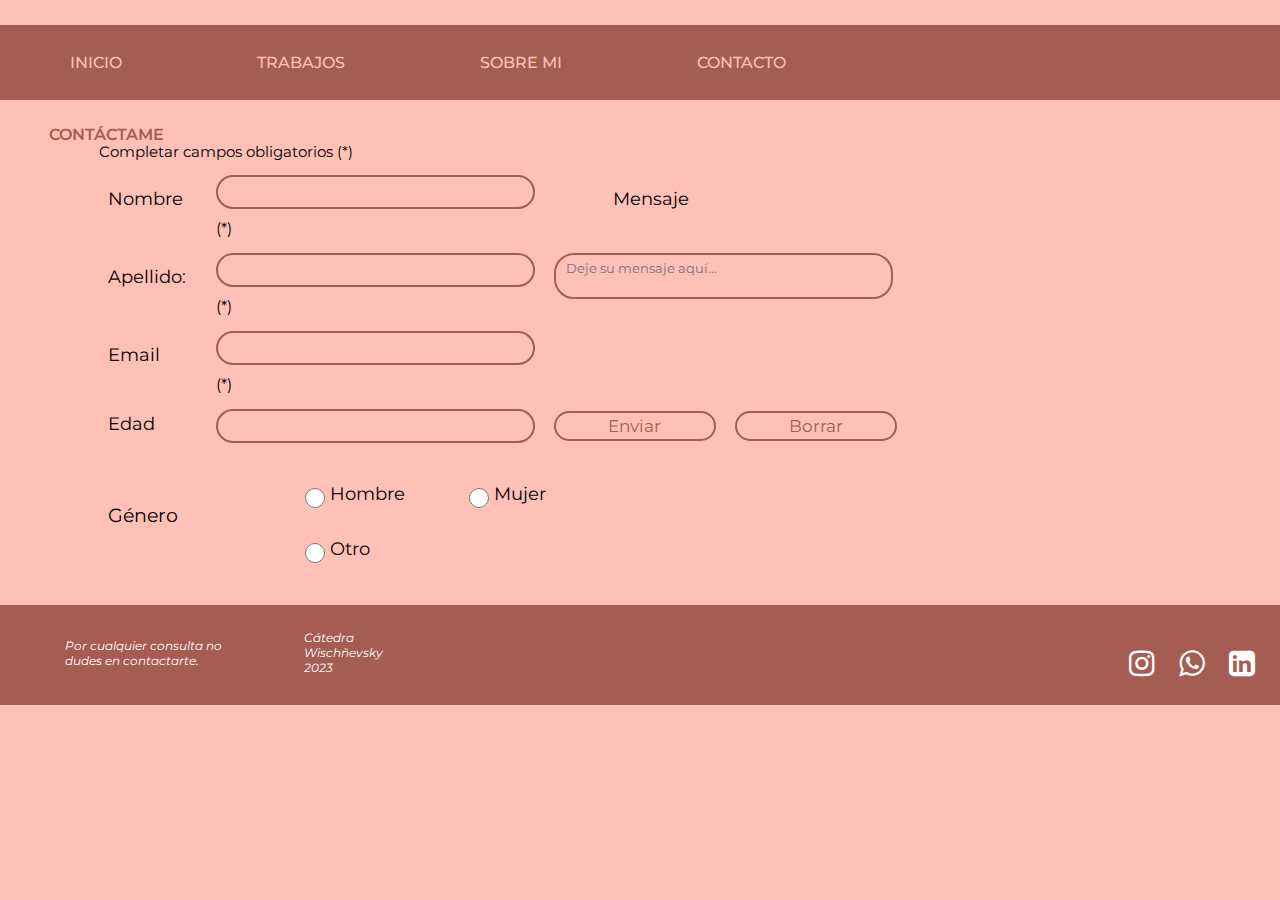
==== contacto.html @ afc5097c "cambios en index y sobre mi" ====
<!doctype html>
<html>
<head>
	<meta charset="utf-8">
	<link rel="icon" href= "favicon.ico" type="image/x-icon" />
	<title>contacto</title>
	<link href="estilos.css" rel="stylesheet" type="text/css">
	<link rel="stylesheet" href="https://stackpath.bootstrapcdn.com/font-awesome/4.7.0/css/font-awesome.min.css">
</head>
<body>
	<nav> 
		<ul>
			<li> <a href="index.html" target="_self"> INICIO </a> </li>
			<li> <a href="" target="_self"> TRABAJOS </a> </li>
			<li> <a href="sobremi.html" target="_self"> SOBRE MI </a> </li>
			<li> <a href="contacto.html" > CONTACTO </a> </li>
		</ul>
	</nav>
	
<main>
	<div id="contenedor2">
		<div id="contenido">
			<h4>CONTÁCTAME</h4>
			<p> Completar campos obligatorios (*)</p>
			<form action="mailto:daii_27_@hotmail.com?subjet=formulario porfolio" method="post" target="_blank" id="formulario">
				<table width="914" border="0" cellpadding="0" cellspacing="0">
				<tr>
					<td width="200" class="columna_izquierda"><label for="nombre">Nombre</label></td>
					<td width="358"><input name="nombre" type="text" required id="nombre">
					<span> (*)</span></td>
					<td width="464" class="columna_izquierda_comentarios"><label for="textarea">Mensaje</label></td>
				</tr>

				<tr>
					<td class="columna_izquierda"><label for="apellido">Apellido:</label></td>
					<td><input name="apellido" type="text" required id="apellido">
					<span> (*)</span></td>
					<td><textarea name="textarea" maxlength="500" id="textarea" placeholder="Deje su mensaje aquí..."></textarea></td>
					<td width="6"></td>
				</tr>
				
				<tr>
					<td class="columna_izquierda"><label for="email">Email</label></td>
					<td><input name="email" type="email" required id="email" maxlength="30">
					<span> (*)</span></td>
					<td></td>
				</tr>
					
				<tr>
					<td class="columna_izquierda"><label for="edad">Edad</label></td>
					<td><input name="edad" type="number" id="edad" max="150" min="0"></td>
					<td><input name="enviar" type="submit" id="submit" formenctype="text/plain" value="Enviar">
					<input type="reset" name="reset" id="borrar" value="Borrar"></td>
				</tr>
				
				<tr>
					<td class="genero">Género</td>
					<td class="opcionesdegenero">
					<label>
						<input type="radio" name="Sexo" value="Hombre" id="Sexo0">
						Hombre
					</label>
					<label>
						<input type="radio" name="Sexo" value="Mujer" id="Sexo1">
						Mujer
					</label>
					<label>
						<input type="radio" name="Sexo" value="Otro" id="Sexo2">
						Otro</label>
					</td>
				</tr>
				</table>
			</form>
		</div>
	</div>
</main>
	
	<footer>
		<div>
			<p>Por cualquier consulta no dudes en contactarte.</p>
		</div>
		<div>
			<p>Cátedra Wischñevsky 2023</p>
		</div>
		<nav>
			<ul class="botones">
				<a href="https://www.instagram.com/dp.grafico/" class="fa fa-instagram"></a>
				<a href="https://wa.me/5491138221987/" class="fa fa-whatsapp"></a>
				<a href="https://www.linkedin.com/in/daiana-parisi-471b52120/?originalSubdomain=ar" class="fa fa-linkedin-square"></a>
			</ul>
		</nav>
	</footer>
</body>
</html>
---- estilos.css ----
@charset "utf-8";
/* CSS Document */
@import url('https://fonts.googleapis.com/css2?family=Montserrat:ital,wght@0,400;0,500;0,700;1,400;1,500&display=swap');

* {
	margin: 0px;
	padding: 0px;
	list-style: none;
	font-family: 'Montserrat', sans-serif;
}

body {
	background-color: #FFC0B5;
	width: 100%;
	height: 100%;
	display: flex;
	flex-direction: column;
}

img {
	width: auto;
	margin-top: 40px;
	border: 15px solid #FFC0B5;
	border-radius: 950px;
	display: flex;
	justify-content: center;
	line-height: 10px;
}

h1 h2 h3 h4 p {
	font-family: 'Montserrat', sans-serif;
}

h1 {
	color: white;
	font-size: 60px;
	display: flex;
	align-content: center;
	padding: 5px;
}

h2 {
	color: white;
	font-size: 20px;
	font-style: italic;
	padding: 5px;
	display: flex;
	align-items: center;
}

h3 {
	color: #A45D50;
	font-weight: bolder;
	text-decoration: underline;
	font-size: 130%;
	line-height: 50px;
}

h4 {
	color: #A45D50;
	font-weight: 600;
}

header p {
	color: white;
	font-size: 15px;
	width: 400px;
	padding: 30px;
	display: flex;
	justify-content: center;
}

#cabecera {
	width: 100%;
	height: auto;
	background-color: #A45D50;
	display: flex;
	flex-direction: column;
	justify-content: center;
	align-content: center;
	align-items: center;
}

/**************** BOTONERA INDEX******** */ 
/* quiero que me quede centrado el nav y no estaría pudiendo modificarlo :( */
nav{
	width:100%;
	height:50px;
	display: flex;
	flex-direction: column;
	justify-content: center;
	margin-top:25px;
	padding-bottom: 25px;
	margin-bottom:15px;
	background-color: #A45D50;
}

nav ul li a
{
	
	float:left;
	margin: 25px 65px 0 70px;
	margin-bottom:0px;
	display:block;
	text-decoration:none;
	font-size:12pt;
	font-weight: 500;
	color:#FFC0B5;
	
}

nav ul li a:hover
{
	color:#723D33;
	font-weight: 600;
}

main {
	width: 90%;
	height: 100%;
	display: flex;
	flex-direction: row;
	justify-content:flex-start;
	align-items: center;
	align-content: center;
	padding: 0px 30px 0px 0px; 
	margin: auto;
}

section {
	padding: 5px;
	margin: 30px;
	width: 30%;
	height: auto;
}

article div{
	padding: 5%;
	margin: 5%;
	width: auto;
	height: auto;
}

ul{
	font-size: 100%;
	font-weight: 400;
	color: #A45D50;
	line-height: 30px;
	height: 250px;
	justify-content: center;
	align-items: center;
	text-align:start;
}

.flex-container-a .flex-container-b .flex-container-c{
  text-align: center;	
}

/*****FOOTER ***** */
footer {
	width: auto;
	height: 100px;
	background-color: #A45D50;
	display: flex;
	justify-content:space-around;
	align-items:center;
	padding: 0 0 0 50px;
	font-style: italic;
}

footer p {
	font-size: 12px;
	color: #FFFFFF;;
	padding: 10px 40px 15px 15px;
}

.botones a{
	text-decoration: none;
	font-size: 30px;
	padding: 10px;
	color: #FFFFFF;
}

footer ul {
	list-style: none;
	padding: 30px 0 0px 680px;
}


/***** CONTACTO  HTML*****/

#contenido 
{
	background-color: transparent;
	width: 840px;
	height: 480px;
	border: none;
	margin-bottom:0px;
	padding-bottom:0px;
	margin-top:0px;
	padding-top:10px;
	margin:0px auto;
	
}

#contenido p 
{
	font-size: 15px;
	line-height: 16px; 
	padding-bottom: 0px;
	margin-left: 50px;
}	

label {
	font-size: 18px;
	margin-left: 59px;
}
input {
	width: 315px;
	height: 30px;
	background-color: #FFC0B5;
	border: 2px solid #A45D50;
	border-radius: 17px;
	margin: 15px 0px 10px 0px;
}

#edad {
	width: 315px;
	height: 30px;
}
#submit {
	width: 162px;
	background-color: #FFC0B5;
	color: #A45D50;
	font-size: 17px;
	margin-left: 0px;
}
#borrar {
	width: 162px;
	background-color:#FFC0B5;
	color: #A45D50;
	font-size: 17px;
	margin-left: 15px;
}
#textarea {
	height: auto;
	width: 315px;
	background-color: #FFC0B5;
	border: 1px solid;
	resize: none;
	border: 2px solid #A45D50;
	border-radius: 20px;
	margin: 11px 15px 10px 0px;
	padding: 5px 10px
}
#Sexo0, #Sexo1, #Sexo2 {
	width: 20px;
	vertical-align: middle;
}
.columna_izquierda {
	height: 30px;
	width: 200px;
	padding-left: 0px;
}
.columna_izquierda_comentarios {
	height: 30px;
	padding-top: 0px;
}
.genero {
	font-size: 19px;
	vertical-align: middle;
	padding-left: 59px;
}
.opcionesdegenero {
	padding-top: 15px;
	padding-left: 30px;
}
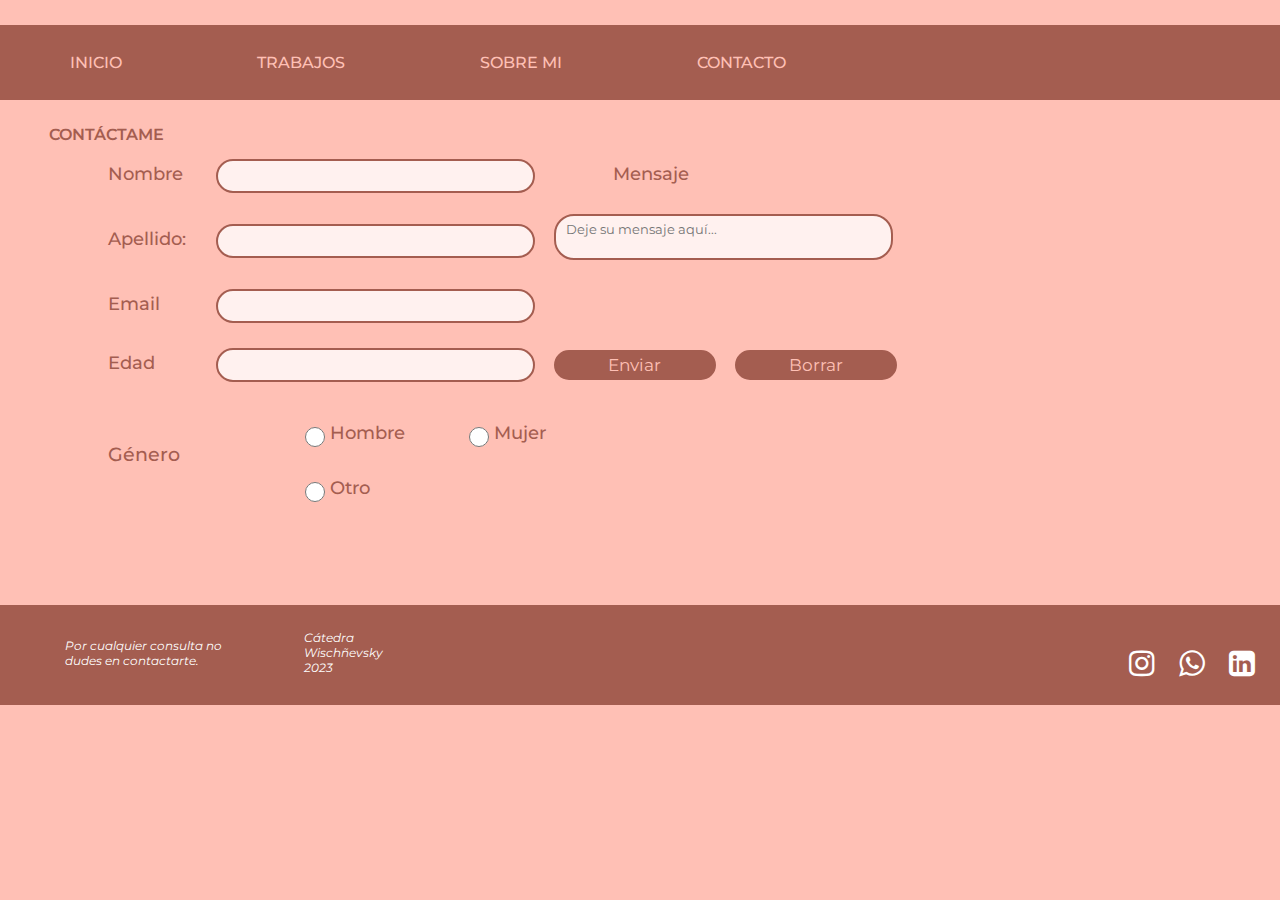
==== commit a60d7456: "modificación en formulario" ====
--- a/contacto.html
+++ b/contacto.html
@@ -21,29 +21,25 @@
 	<div id="contenedor2">
 		<div id="contenido">
 			<h4>CONTÁCTAME</h4>
-			<p> Completar campos obligatorios (*)</p>
-			<form action="mailto:daii_27_@hotmail.com?subjet=formulario porfolio" method="post" target="_blank" id="formulario">
+			<form action="mailto:daii_27_@hotmail.com subjet=formulario porfolio" method="post" target="_blank" id="formulario">
 				<table width="914" border="0" cellpadding="0" cellspacing="0">
 				<tr>
 					<td width="200" class="columna_izquierda"><label for="nombre">Nombre</label></td>
-					<td width="358"><input name="nombre" type="text" required id="nombre">
-					<span> (*)</span></td>
+					<td width="358"><input name="nombre" type="text" required id="nombre"></td>
 					<td width="464" class="columna_izquierda_comentarios"><label for="textarea">Mensaje</label></td>
 				</tr>
 
 				<tr>
 					<td class="columna_izquierda"><label for="apellido">Apellido:</label></td>
-					<td><input name="apellido" type="text" required id="apellido">
-					<span> (*)</span></td>
+					<td><input name="apellido" type="text" required id="apellido"></td>
+					
 					<td><textarea name="textarea" maxlength="500" id="textarea" placeholder="Deje su mensaje aquí..."></textarea></td>
 					<td width="6"></td>
 				</tr>
 				
 				<tr>
 					<td class="columna_izquierda"><label for="email">Email</label></td>
-					<td><input name="email" type="email" required id="email" maxlength="30">
-					<span> (*)</span></td>
-					<td></td>
+					<td><input name="email" type="email" required id="email" maxlength="30"></td>
 				</tr>
 					
 				<tr>
--- a/estilos.css
+++ b/estilos.css
@@ -189,8 +189,7 @@
 
 /***** CONTACTO  HTML*****/
 
-#contenido 
-{
+#contenido {
 	background-color: transparent;
 	width: 840px;
 	height: 480px;
@@ -214,11 +213,13 @@
 label {
 	font-size: 18px;
 	margin-left: 59px;
+	color: #A45D50;
+	font-weight: 500;
 }
 input {
 	width: 315px;
 	height: 30px;
-	background-color: #FFC0B5;
+	background-color: #FFF1EF;
 	border: 2px solid #A45D50;
 	border-radius: 17px;
 	margin: 15px 0px 10px 0px;
@@ -230,22 +231,22 @@
 }
 #submit {
 	width: 162px;
-	background-color: #FFC0B5;
-	color: #A45D50;
+	background-color: #A45D50;
+	color: #FFC0B5;
 	font-size: 17px;
 	margin-left: 0px;
 }
 #borrar {
 	width: 162px;
-	background-color:#FFC0B5;
-	color: #A45D50;
+	background-color: #A45D50;
+	color: #FFC0B5;
 	font-size: 17px;
 	margin-left: 15px;
 }
 #textarea {
 	height: auto;
 	width: 315px;
-	background-color: #FFC0B5;
+	background-color: #FFF1EF;
 	border: 1px solid;
 	resize: none;
 	border: 2px solid #A45D50;
@@ -253,23 +254,29 @@
 	margin: 11px 15px 10px 0px;
 	padding: 5px 10px
 }
+
 #Sexo0, #Sexo1, #Sexo2 {
 	width: 20px;
 	vertical-align: middle;
 }
+
 .columna_izquierda {
 	height: 30px;
 	width: 200px;
 	padding-left: 0px;
 }
+
 .columna_izquierda_comentarios {
 	height: 30px;
 	padding-top: 0px;
 }
+
 .genero {
 	font-size: 19px;
 	vertical-align: middle;
 	padding-left: 59px;
+	color: #A45D50;
+	font-weight: 500;
 }
 .opcionesdegenero {
 	padding-top: 15px;
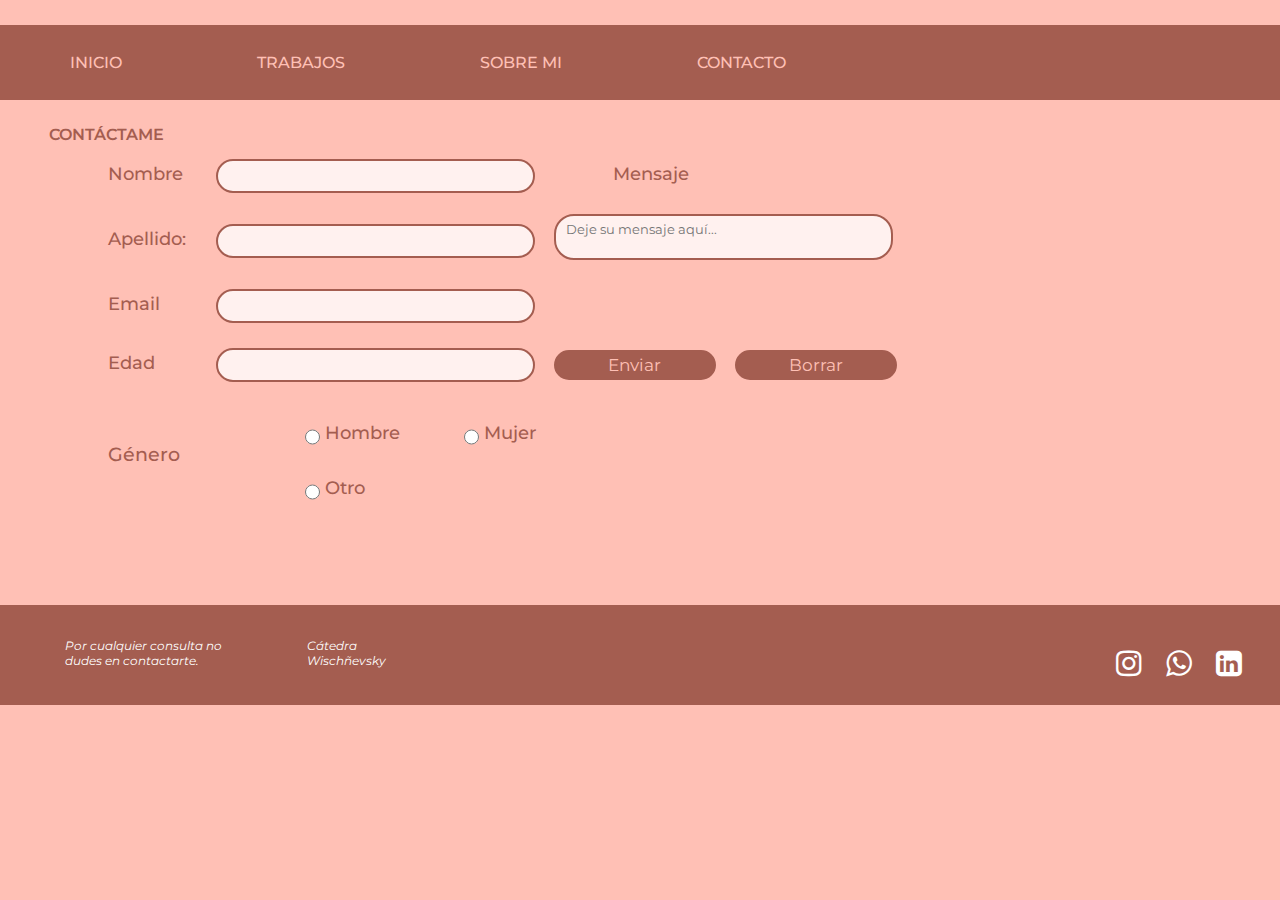
==== commit 12e8b563: "cambio" ====
--- a/contacto.html
+++ b/contacto.html
@@ -76,7 +76,7 @@
 			<p>Por cualquier consulta no dudes en contactarte.</p>
 		</div>
 		<div>
-			<p>Cátedra Wischñevsky 2023</p>
+			<p>Cátedra Wischñevsky</p>
 		</div>
 		<nav>
 			<ul class="botones">
--- a/estilos.css
+++ b/estilos.css
@@ -256,7 +256,7 @@
 }
 
 #Sexo0, #Sexo1, #Sexo2 {
-	width: 20px;
+	width: 15px;
 	vertical-align: middle;
 }
 
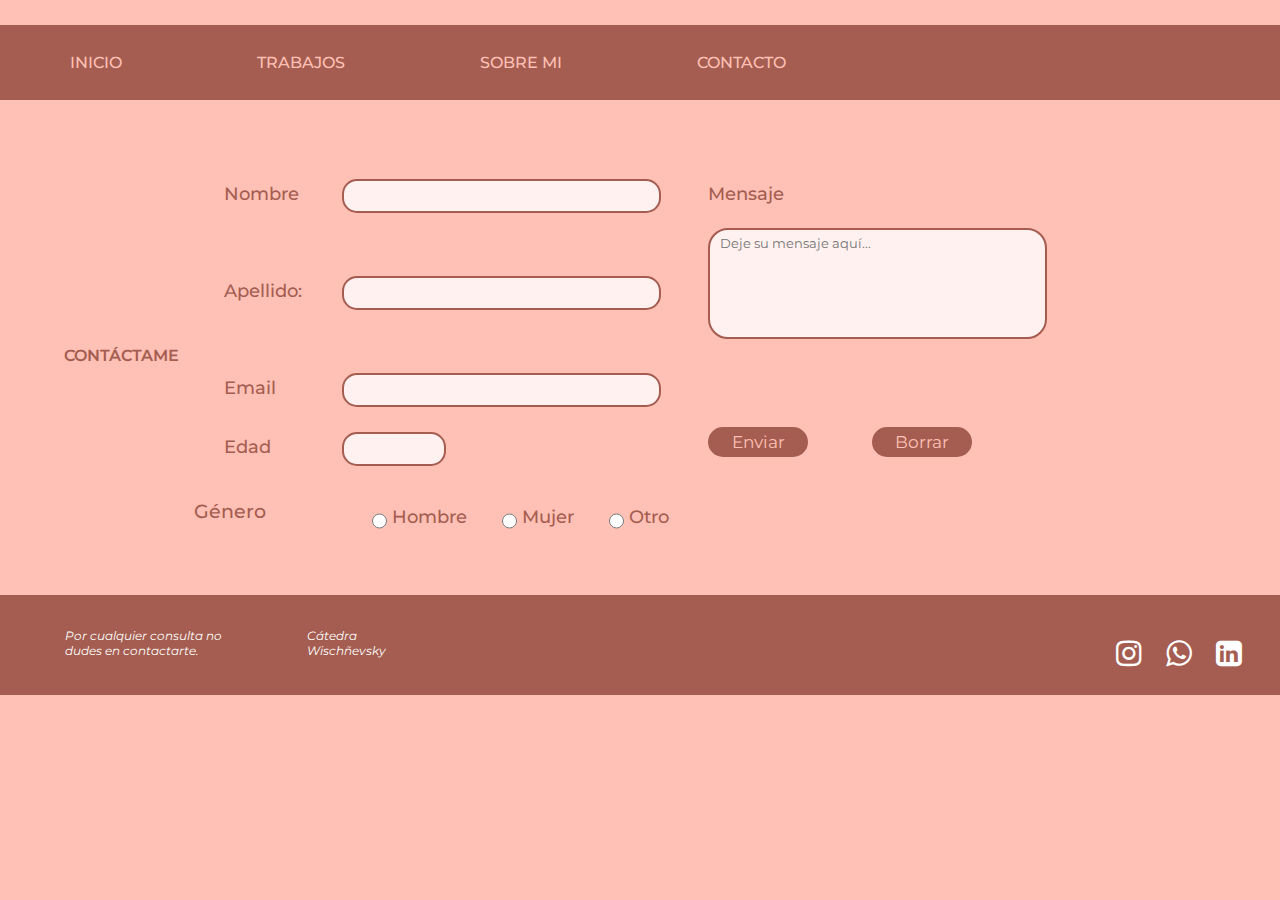
==== commit e684f8b7: "centé mas el form" ====
--- a/contacto.html
+++ b/contacto.html
@@ -8,19 +8,20 @@
 	<link rel="stylesheet" href="https://stackpath.bootstrapcdn.com/font-awesome/4.7.0/css/font-awesome.min.css">
 </head>
 <body>
-	<nav> 
-		<ul>
-			<li> <a href="index.html" target="_self"> INICIO </a> </li>
-			<li> <a href="" target="_self"> TRABAJOS </a> </li>
-			<li> <a href="sobremi.html" target="_self"> SOBRE MI </a> </li>
-			<li> <a href="contacto.html" > CONTACTO </a> </li>
-		</ul>
-	</nav>
-	
+	<header>
+		<nav> 
+			<ul>
+				<li> <a href="index.html" target="_self"> INICIO </a> </li>
+				<li> <a href="" target="_self"> TRABAJOS </a> </li>
+				<li> <a href="sobremi.html" target="_self"> SOBRE MI </a> </li>
+				<li> <a href="contacto.html" target="_self"> CONTACTO </a> </li>
+			</ul>
+		</nav>
+	</header>
 <main>
 	<div id="contenedor2">
 		<div id="contenido">
-			<h4>CONTÁCTAME</h4>
+			<h4 class="h4formulario">CONTÁCTAME</h4>
 			<form action="mailto:daii_27_@hotmail.com subjet=formulario porfolio" method="post" target="_blank" id="formulario">
 				<table width="914" border="0" cellpadding="0" cellspacing="0">
 				<tr>
--- a/estilos.css
+++ b/estilos.css
@@ -61,7 +61,7 @@
 	font-weight: 600;
 }
 
-header p {
+.datosprincipales p {
 	color: white;
 	font-size: 15px;
 	width: 400px;
@@ -70,8 +70,8 @@
 	justify-content: center;
 }
 
-#cabecera {
-	width: 100%;
+.datosprincipales {
+	width: 1920px;
 	height: auto;
 	background-color: #A45D50;
 	display: flex;
@@ -82,7 +82,6 @@
 }
 
 /**************** BOTONERA INDEX******** */ 
-/* quiero que me quede centrado el nav y no estaría pudiendo modificarlo :( */
 nav{
 	width:100%;
 	height:50px;
@@ -152,8 +151,12 @@
 	text-align:start;
 }
 
+.flex-container-a {
+	margin: 50px 20px 0 15px;
+}
+
 .flex-container-a .flex-container-b .flex-container-c{
-  text-align: center;	
+	text-align: center;
 }
 
 /*****FOOTER ***** */
@@ -188,17 +191,22 @@
 
 
 /***** CONTACTO  HTML*****/
+/**** no puedo lograr nivelar "genero" a lo demás del form, y se no estoy pudiendo poner primero "contactame" ***/
+.h4formulario {
+	margin: 15px;
+} 
 
 #contenido {
 	background-color: transparent;
 	width: 840px;
 	height: 480px;
-	border: none;
-	margin-bottom:0px;
-	padding-bottom:0px;
-	margin-top:0px;
-	padding-top:10px;
-	margin:0px auto;
+	display: flex;
+	flex-direction: row;
+	justify-content:flex-start;
+	align-items: center;
+	align-content: center;
+	padding: 0px 30px 0px 0px; 
+	margin: auto;
 	
 }
 
@@ -212,7 +220,7 @@
 
 label {
 	font-size: 18px;
-	margin-left: 59px;
+	margin-left: 30px;
 	color: #A45D50;
 	font-weight: 500;
 }
@@ -221,37 +229,36 @@
 	height: 30px;
 	background-color: #FFF1EF;
 	border: 2px solid #A45D50;
-	border-radius: 17px;
+	border-radius: 15px;
 	margin: 15px 0px 10px 0px;
 }
 
 #edad {
-	width: 315px;
+	width: 100px;
 	height: 30px;
 }
 #submit {
-	width: 162px;
+	width: 100px;
 	background-color: #A45D50;
 	color: #FFC0B5;
 	font-size: 17px;
-	margin-left: 0px;
+	margin: 5px 30px 15px;
 }
 #borrar {
-	width: 162px;
+	width: 100px;
 	background-color: #A45D50;
 	color: #FFC0B5;
 	font-size: 17px;
-	margin-left: 15px;
+	margin: 5px 30px 15px;
 }
 #textarea {
-	height: auto;
+	height: 97px;
 	width: 315px;
 	background-color: #FFF1EF;
-	border: 1px solid;
 	resize: none;
 	border: 2px solid #A45D50;
 	border-radius: 20px;
-	margin: 11px 15px 10px 0px;
+	margin: 5px 30px 15px;
 	padding: 5px 10px
 }
 
@@ -274,11 +281,9 @@
 .genero {
 	font-size: 19px;
 	vertical-align: middle;
-	padding-left: 59px;
 	color: #A45D50;
 	font-weight: 500;
 }
 .opcionesdegenero {
 	padding-top: 15px;
-	padding-left: 30px;
 }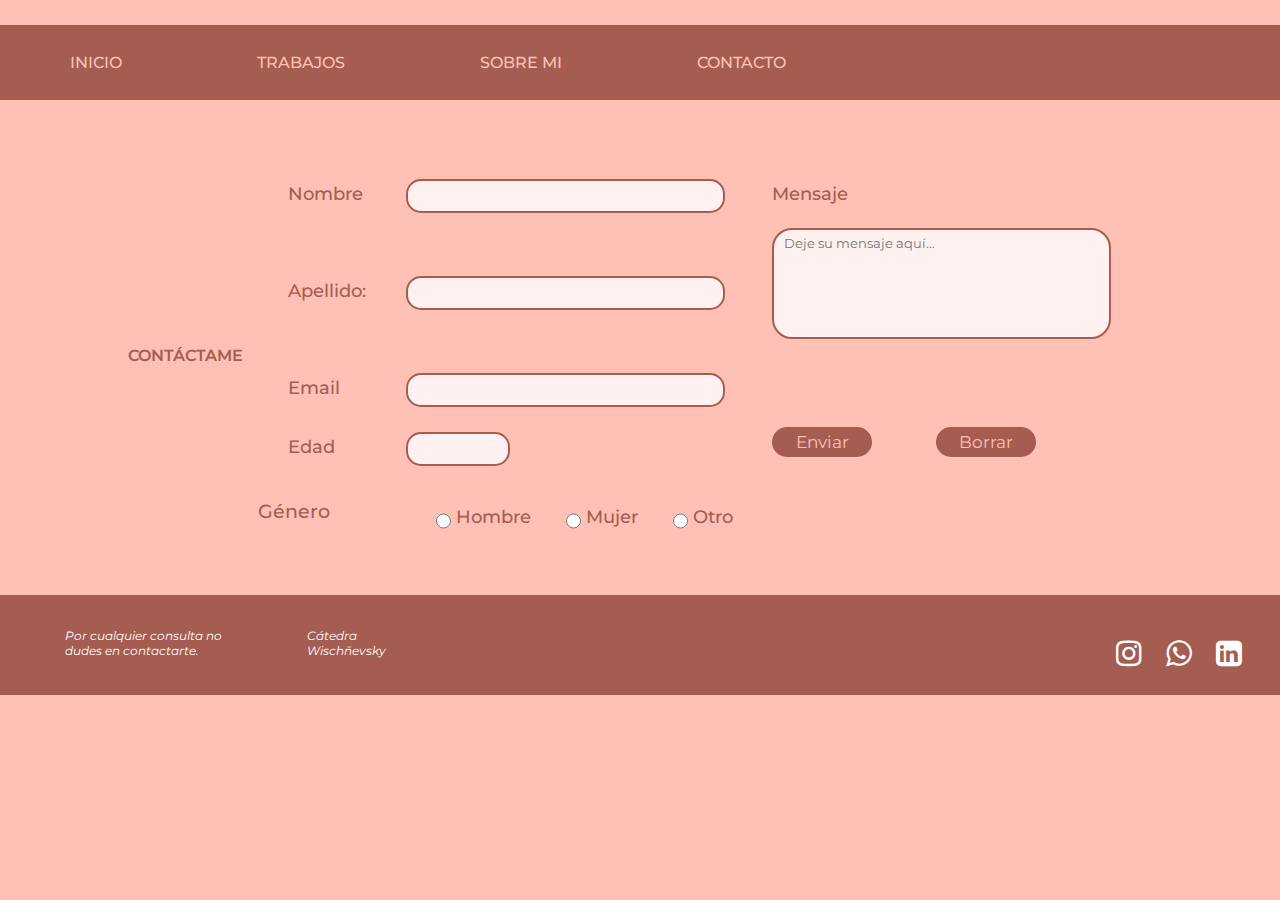
==== commit 53fa2216: "Modificación del form (no pude acomodar el h3 arriba)" ====
--- a/contacto.html
+++ b/contacto.html
@@ -12,7 +12,7 @@
 		<nav> 
 			<ul>
 				<li> <a href="index.html" target="_self"> INICIO </a> </li>
-				<li> <a href="" target="_self"> TRABAJOS </a> </li>
+				<li> <a href="trabajos.html" target="_self"> TRABAJOS </a> </li>
 				<li> <a href="sobremi.html" target="_self"> SOBRE MI </a> </li>
 				<li> <a href="contacto.html" target="_self"> CONTACTO </a> </li>
 			</ul>
--- a/estilos.css
+++ b/estilos.css
@@ -115,13 +115,11 @@
 }
 
 main {
-	width: 90%;
+	width: 80%;
 	height: 100%;
 	display: flex;
 	flex-direction: row;
 	justify-content:flex-start;
-	align-items: center;
-	align-content: center;
 	padding: 0px 30px 0px 0px; 
 	margin: auto;
 }
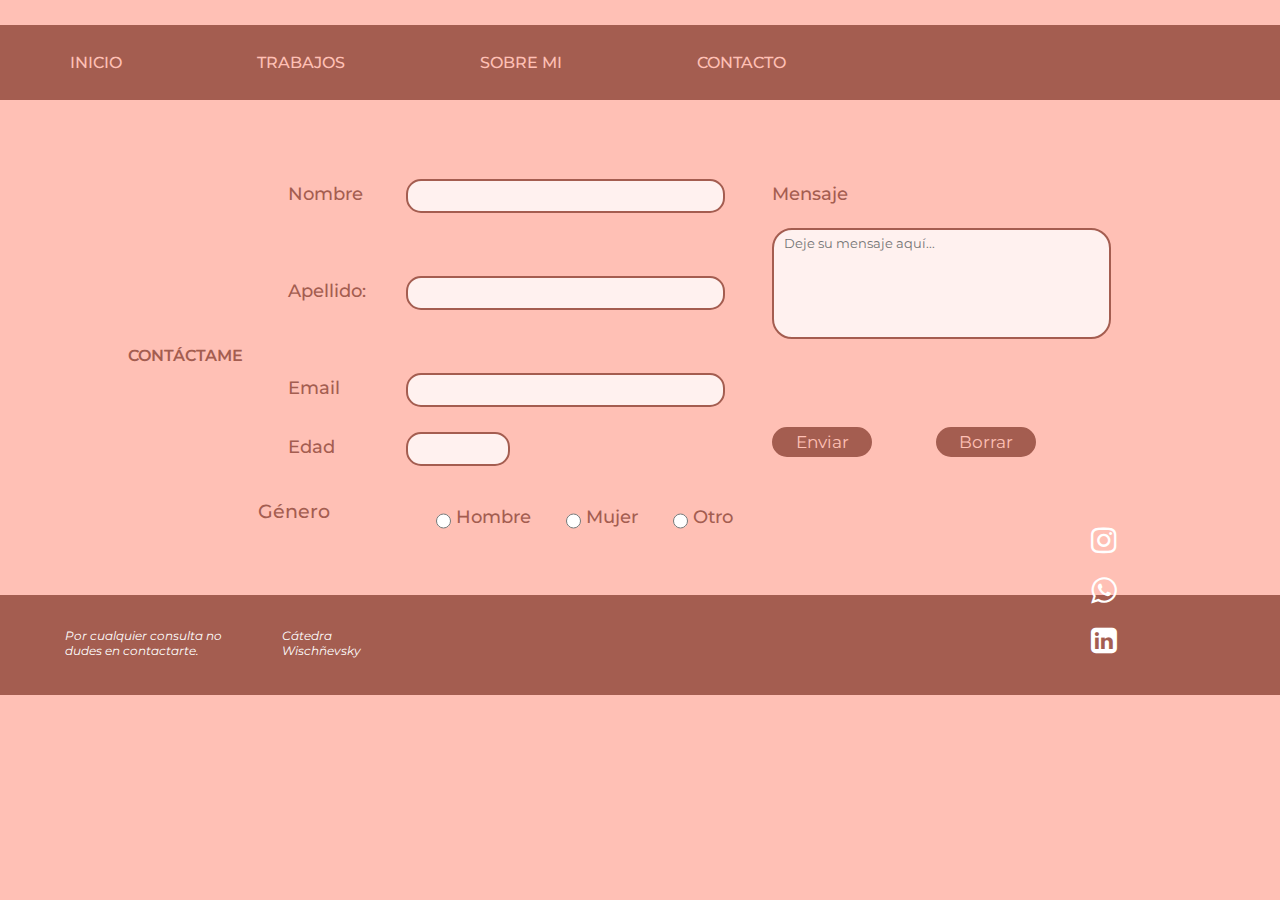
==== commit c6d69ece: "." ====
--- a/contacto.html
+++ b/contacto.html
@@ -79,7 +79,7 @@
 		<div>
 			<p>Cátedra Wischñevsky</p>
 		</div>
-		<nav>
+		<nav id="redes">
 			<ul class="botones">
 				<a href="https://www.instagram.com/dp.grafico/" class="fa fa-instagram"></a>
 				<a href="https://wa.me/5491138221987/" class="fa fa-whatsapp"></a>
--- a/estilos.css
+++ b/estilos.css
@@ -17,7 +17,7 @@
 	flex-direction: column;
 }
 
-img {
+#fotoperfil {
 	width: auto;
 	margin-top: 40px;
 	border: 15px solid #FFC0B5;
@@ -125,15 +125,14 @@
 }
 
 section {
-	padding: 5px;
-	margin: 30px;
-	width: 30%;
+	padding: 35px;
+	width: 50%;
 	height: auto;
 }
 
-article div{
-	padding: 5%;
-	margin: 5%;
+.idiomas{
+	padding: 25px;
+	margin: 25px;
 	width: auto;
 	height: auto;
 }
@@ -147,10 +146,6 @@
 	justify-content: center;
 	align-items: center;
 	text-align:start;
-}
-
-.flex-container-a {
-	margin: 50px 20px 0 15px;
 }
 
 .flex-container-a .flex-container-b .flex-container-c{
@@ -173,6 +168,15 @@
 	font-size: 12px;
 	color: #FFFFFF;;
 	padding: 10px 40px 15px 15px;
+}
+
+#redes {
+	display: flex;
+	justify-content: flex-end;
+	align-items: flex-end;
+	margin: 35px 0 0px 0;
+	padding: 0 116px 30px 0;
+	margin-bottom:15px;
 }
 
 .botones a{
@@ -189,7 +193,7 @@
 
 
 /***** CONTACTO  HTML*****/
-/**** no puedo lograr nivelar "genero" a lo demás del form, y se no estoy pudiendo poner primero "contactame" ***/
+/**** no puedo lograr nivelar "genero" a lo demás del form, y no estoy pudiendo poner primero "contactame" ***/
 .h4formulario {
 	margin: 15px;
 } 
@@ -284,4 +288,25 @@
 }
 .opcionesdegenero {
 	padding-top: 15px;
-}+}
+
+/*** GALERÍA DE IMÁGENES ***/
+#galeria {
+	width: 85%;
+	padding: 50px;
+	display: flex;
+	justify-content: space-between;
+	flex-wrap: wrap;
+}
+
+#galeria a {
+	width: 14%;
+	margin: 30px;
+}
+
+#galeria a img {
+	width: 100%;
+	height: auto;
+	border-radius: 20px;
+	border: 10px solid #A45D50;
+}
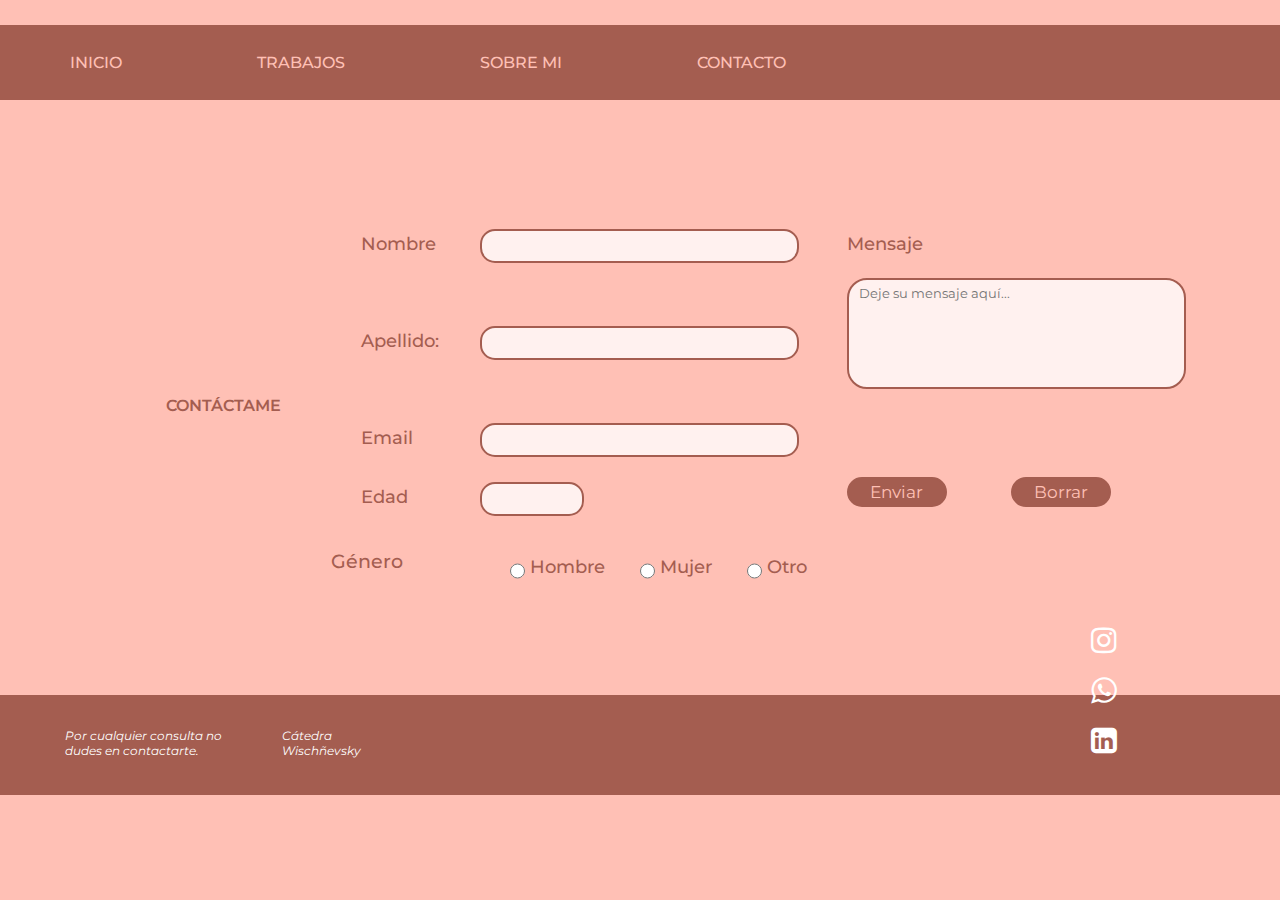
==== commit b76b8fab: "." ====
--- a/contacto.html
+++ b/contacto.html
@@ -35,7 +35,6 @@
 					<td><input name="apellido" type="text" required id="apellido"></td>
 					
 					<td><textarea name="textarea" maxlength="500" id="textarea" placeholder="Deje su mensaje aquí..."></textarea></td>
-					<td width="6"></td>
 				</tr>
 				
 				<tr>
--- a/estilos.css
+++ b/estilos.css
@@ -76,8 +76,6 @@
 	background-color: #A45D50;
 	display: flex;
 	flex-direction: column;
-	justify-content: center;
-	align-content: center;
 	align-items: center;
 }
 
@@ -120,9 +118,10 @@
 	display: flex;
 	flex-direction: row;
 	justify-content:flex-start;
-	padding: 0px 30px 0px 0px; 
+	padding: 50px 24px 50px 0px;
 	margin: auto;
 }
+/** subido **/
 
 section {
 	padding: 35px;
@@ -195,7 +194,7 @@
 /***** CONTACTO  HTML*****/
 /**** no puedo lograr nivelar "genero" a lo demás del form, y no estoy pudiendo poner primero "contactame" ***/
 .h4formulario {
-	margin: 15px;
+	margin: 50px;
 } 
 
 #contenido {
